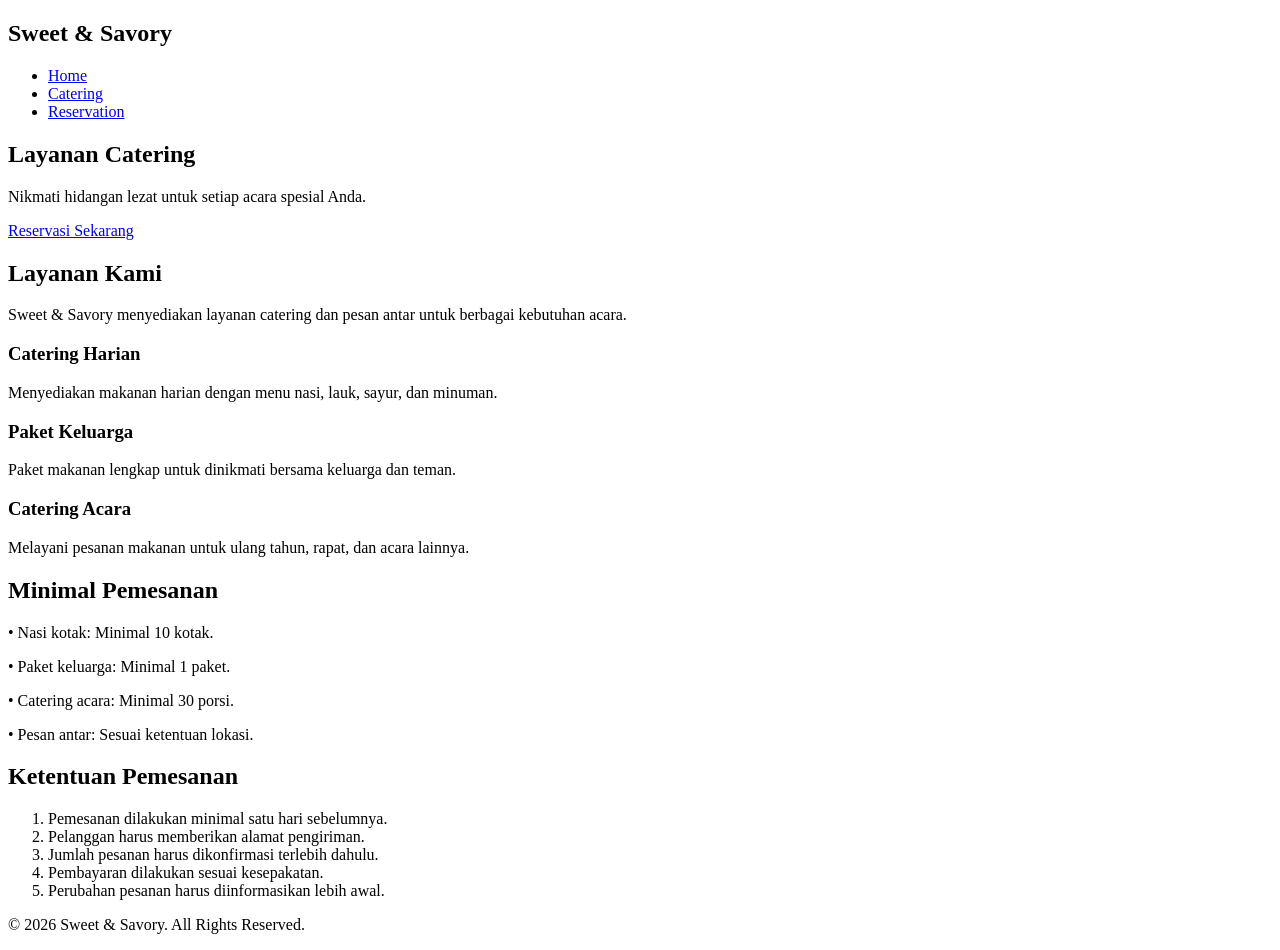
==== pages/catering.html @ ee16668f "rumah makan sweet savory" ====
<!DOCTYPE html>
<html lang="id">
<head>
    <meta charset="UTF-8">
    <meta name="viewport" content="width=device-width, initial-scale=1.0">
    <title>Layanan Catering - Sweet & Savory</title>
    <link rel="stylesheet" href="../css/style.css">
</head>
<body>

    <header>
        <nav class="navbar">
            <h2 class="logo">Sweet & Savory</h2>

            <ul class="nav-menu">
                <li><a href="../index.html">Home</a></li>
                <li><a href="catering.html">Catering</a></li>
                <li><a href="reservation.html">Reservation</a></li>
            </ul>
        </nav>
    </header>

    <section class="hero catering-hero">
        <div class="hero-content">
            <h1>Layanan Catering</h1>
            <p>Nikmati hidangan lezat untuk setiap acara spesial Anda.</p>
            <a href="reservation.html" class="btn">Reservasi Sekarang</a>
        </div>
    </section>

    <main class="container">

        <section class="section">
            <h2>Layanan Kami</h2>
            <p class="section-description">
                Sweet & Savory menyediakan layanan catering dan pesan
                antar untuk berbagai kebutuhan acara.
            </p>

            <div class="card-container">

                <div class="card">
                    <h3>Catering Harian</h3>
                    <p>
                        Menyediakan makanan harian dengan menu nasi,
                        lauk, sayur, dan minuman.
                    </p>
                </div>

                <div class="card">
                    <h3>Paket Keluarga</h3>
                    <p>
                        Paket makanan lengkap untuk dinikmati bersama
                        keluarga dan teman.
                    </p>
                </div>

                <div class="card">
                    <h3>Catering Acara</h3>
                    <p>
                        Melayani pesanan makanan untuk ulang tahun,
                        rapat, dan acara lainnya.
                    </p>
                </div>

            </div>
        </section>

        <section class="section">
            <h2>Minimal Pemesanan</h2>

            <div class="card">
                <p>• Nasi kotak: Minimal 10 kotak.</p>
                <p>• Paket keluarga: Minimal 1 paket.</p>
                <p>• Catering acara: Minimal 30 porsi.</p>
                <p>• Pesan antar: Sesuai ketentuan lokasi.</p>
            </div>
        </section>

        <section class="section">
            <h2>Ketentuan Pemesanan</h2>

            <div class="card">
                <ol>
                    <li>Pemesanan dilakukan minimal satu hari sebelumnya.</li>
                    <li>Pelanggan harus memberikan alamat pengiriman.</li>
                    <li>Jumlah pesanan harus dikonfirmasi terlebih dahulu.</li>
                    <li>Pembayaran dilakukan sesuai kesepakatan.</li>
                    <li>Perubahan pesanan harus diinformasikan lebih awal.</li>
                </ol>
            </div>
        </section>

    </main>

    <footer>
        <p>&copy; 2026 Sweet & Savory. All Rights Reserved.</p>
    </footer>

</body>
</html>
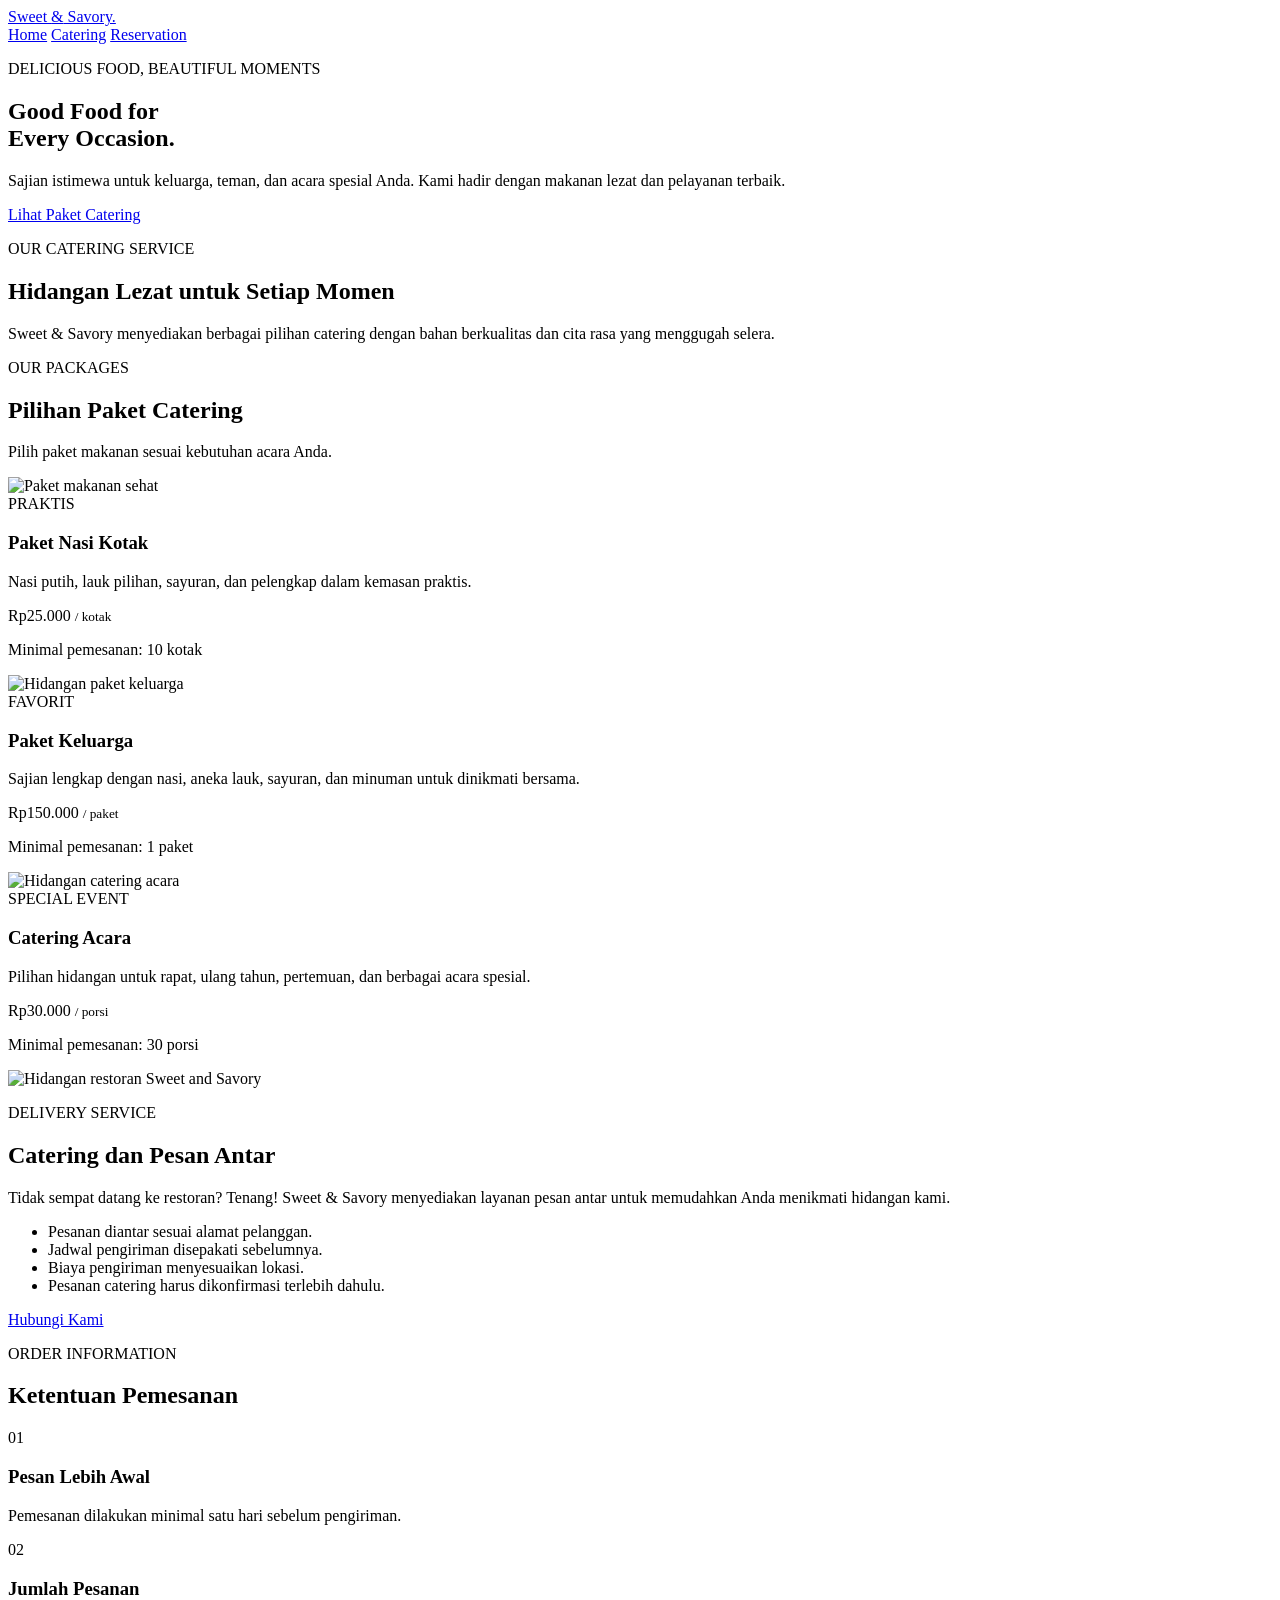
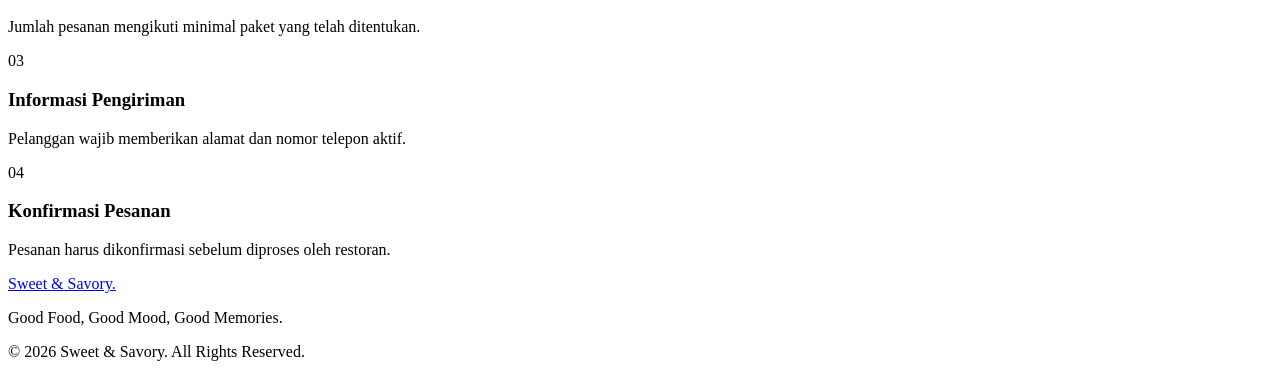
==== commit b00d3db8: "Redesign catering and reservation pages" ====
--- a/pages/catering.html
+++ b/pages/catering.html
@@ -4,99 +4,171 @@
 <head>
     <meta charset="UTF-8">
     <meta name="viewport" content="width=device-width, initial-scale=1.0">
-    <title>Layanan Catering - Sweet & Savory</title>
-    <link rel="stylesheet" href="../css/style.css">
+    <title>Catering | Sweet & Savory</title>
+    <link rel="stylesheet" href="../styles/restaurant.css">
 </head>
 <body>
 
-    <header>
-        <nav class="navbar">
-            <h2 class="logo">Sweet & Savory</h2>
+<header class="navbar">
+    <a href="../index.html" class="logo">Sweet <span>&</span> Savory.</a>
 
-            <ul class="nav-menu">
-                <li><a href="../index.html">Home</a></li>
-                <li><a href="catering.html">Catering</a></li>
-                <li><a href="reservation.html">Reservation</a></li>
-            </ul>
-        </nav>
-    </header>
+    <nav>
+        <a href="../index.html">Home</a>
+        <a href="catering.html" class="active">Catering</a>
+        <a href="reservation.html">Reservation</a>
+    </nav>
+</header>
 
-    <section class="hero catering-hero">
-        <div class="hero-content">
-            <h1>Layanan Catering</h1>
-            <p>Nikmati hidangan lezat untuk setiap acara spesial Anda.</p>
-            <a href="reservation.html" class="btn">Reservasi Sekarang</a>
+<section class="catering-hero">
+    <div class="hero-overlay">
+        <p class="eyebrow">DELICIOUS FOOD, BEAUTIFUL MOMENTS</p>
+        <h1>Good Food for<br><span>Every Occasion.</span></h1>
+        <p>
+            Sajian istimewa untuk keluarga, teman, dan acara spesial Anda.
+            Kami hadir dengan makanan lezat dan pelayanan terbaik.
+        </p>
+        <a href="#packages" class="btn">Lihat Paket Catering</a>
+    </div>
+</section>
+
+<main>
+
+    <section class="intro section">
+        <p class="eyebrow">OUR CATERING SERVICE</p>
+        <h2>Hidangan Lezat untuk Setiap Momen</h2>
+        <p>
+            Sweet & Savory menyediakan berbagai pilihan catering
+            dengan bahan berkualitas dan cita rasa yang menggugah selera.
+        </p>
+    </section>
+
+    <section class="section packages" id="packages">
+        <div class="section-heading">
+            <p class="eyebrow">OUR PACKAGES</p>
+            <h2>Pilihan Paket Catering</h2>
+            <p>Pilih paket makanan sesuai kebutuhan acara Anda.</p>
+        </div>
+
+        <div class="package-grid">
+
+            <article class="food-card">
+                <img
+                    src="https://images.unsplash.com/photo-1546069901-ba9599a7e63c?w=800"
+                    alt="Paket makanan sehat">
+                <div class="food-info">
+                    <span class="tag">PRAKTIS</span>
+                    <h3>Paket Nasi Kotak</h3>
+                    <p>
+                        Nasi putih, lauk pilihan, sayuran, dan pelengkap
+                        dalam kemasan praktis.
+                    </p>
+                    <div class="price">Rp25.000 <small>/ kotak</small></div>
+                    <p class="minimum">Minimal pemesanan: 10 kotak</p>
+                </div>
+            </article>
+
+            <article class="food-card">
+                <img
+                    src="https://images.unsplash.com/photo-1547592180-85f173990554?w=800"
+                    alt="Hidangan paket keluarga">
+                <div class="food-info">
+                    <span class="tag">FAVORIT</span>
+                    <h3>Paket Keluarga</h3>
+                    <p>
+                        Sajian lengkap dengan nasi, aneka lauk,
+                        sayuran, dan minuman untuk dinikmati bersama.
+                    </p>
+                    <div class="price">Rp150.000 <small>/ paket</small></div>
+                    <p class="minimum">Minimal pemesanan: 1 paket</p>
+                </div>
+            </article>
+
+            <article class="food-card">
+                <img
+                    src="https://images.unsplash.com/photo-1555939594-58d7cb561ad1?w=800"
+                    alt="Hidangan catering acara">
+                <div class="food-info">
+                    <span class="tag">SPECIAL EVENT</span>
+                    <h3>Catering Acara</h3>
+                    <p>
+                        Pilihan hidangan untuk rapat, ulang tahun,
+                        pertemuan, dan berbagai acara spesial.
+                    </p>
+                    <div class="price">Rp30.000 <small>/ porsi</small></div>
+                    <p class="minimum">Minimal pemesanan: 30 porsi</p>
+                </div>
+            </article>
+
         </div>
     </section>
 
-    <main class="container">
+    <section class="delivery-section">
+        <div class="delivery-image">
+            <img
+                src="https://images.unsplash.com/photo-1600891964599-f61ba0e24092?w=900"
+                alt="Hidangan restoran Sweet and Savory">
+        </div>
 
-        <section class="section">
-            <h2>Layanan Kami</h2>
-            <p class="section-description">
-                Sweet & Savory menyediakan layanan catering dan pesan
-                antar untuk berbagai kebutuhan acara.
+        <div class="delivery-content">
+            <p class="eyebrow">DELIVERY SERVICE</p>
+            <h2>Catering dan Pesan Antar</h2>
+            <p>
+                Tidak sempat datang ke restoran? Tenang!
+                Sweet & Savory menyediakan layanan pesan antar
+                untuk memudahkan Anda menikmati hidangan kami.
             </p>
 
-            <div class="card-container">
+            <ul>
+                <li>Pesanan diantar sesuai alamat pelanggan.</li>
+                <li>Jadwal pengiriman disepakati sebelumnya.</li>
+                <li>Biaya pengiriman menyesuaikan lokasi.</li>
+                <li>Pesanan catering harus dikonfirmasi terlebih dahulu.</li>
+            </ul>
 
-                <div class="card">
-                    <h3>Catering Harian</h3>
-                    <p>
-                        Menyediakan makanan harian dengan menu nasi,
-                        lauk, sayur, dan minuman.
-                    </p>
-                </div>
+            <a href="reservation.html" class="btn">Hubungi Kami</a>
+        </div>
+    </section>
 
-                <div class="card">
-                    <h3>Paket Keluarga</h3>
-                    <p>
-                        Paket makanan lengkap untuk dinikmati bersama
-                        keluarga dan teman.
-                    </p>
-                </div>
+    <section class="section terms">
+        <div class="section-heading">
+            <p class="eyebrow">ORDER INFORMATION</p>
+            <h2>Ketentuan Pemesanan</h2>
+        </div>
 
-                <div class="card">
-                    <h3>Catering Acara</h3>
-                    <p>
-                        Melayani pesanan makanan untuk ulang tahun,
-                        rapat, dan acara lainnya.
-                    </p>
-                </div>
+        <div class="terms-grid">
+            <div class="term-item">
+                <span>01</span>
+                <h3>Pesan Lebih Awal</h3>
+                <p>Pemesanan dilakukan minimal satu hari sebelum pengiriman.</p>
+            </div>
 
+            <div class="term-item">
+                <span>02</span>
+                <h3>Jumlah Pesanan</h3>
+                <p>Jumlah pesanan mengikuti minimal paket yang telah ditentukan.</p>
             </div>
-        </section>
 
-        <section class="section">
-            <h2>Minimal Pemesanan</h2>
+            <div class="term-item">
+                <span>03</span>
+                <h3>Informasi Pengiriman</h3>
+                <p>Pelanggan wajib memberikan alamat dan nomor telepon aktif.</p>
+            </div>
 
-            <div class="card">
-                <p>• Nasi kotak: Minimal 10 kotak.</p>
-                <p>• Paket keluarga: Minimal 1 paket.</p>
-                <p>• Catering acara: Minimal 30 porsi.</p>
-                <p>• Pesan antar: Sesuai ketentuan lokasi.</p>
+            <div class="term-item">
+                <span>04</span>
+                <h3>Konfirmasi Pesanan</h3>
+                <p>Pesanan harus dikonfirmasi sebelum diproses oleh restoran.</p>
             </div>
-        </section>
+        </div>
+    </section>
 
-        <section class="section">
-            <h2>Ketentuan Pemesanan</h2>
+</main>
 
-            <div class="card">
-                <ol>
-                    <li>Pemesanan dilakukan minimal satu hari sebelumnya.</li>
-                    <li>Pelanggan harus memberikan alamat pengiriman.</li>
-                    <li>Jumlah pesanan harus dikonfirmasi terlebih dahulu.</li>
-                    <li>Pembayaran dilakukan sesuai kesepakatan.</li>
-                    <li>Perubahan pesanan harus diinformasikan lebih awal.</li>
-                </ol>
-            </div>
-        </section>
-
-    </main>
-
-    <footer>
-        <p>&copy; 2026 Sweet & Savory. All Rights Reserved.</p>
-    </footer>
+<footer class="footer">
+    <a href="../index.html" class="logo">Sweet <span>&</span> Savory.</a>
+    <p>Good Food, Good Mood, Good Memories.</p>
+    <p class="copyright">© 2026 Sweet & Savory. All Rights Reserved.</p>
+</footer>
 
 </body>
 </html>
